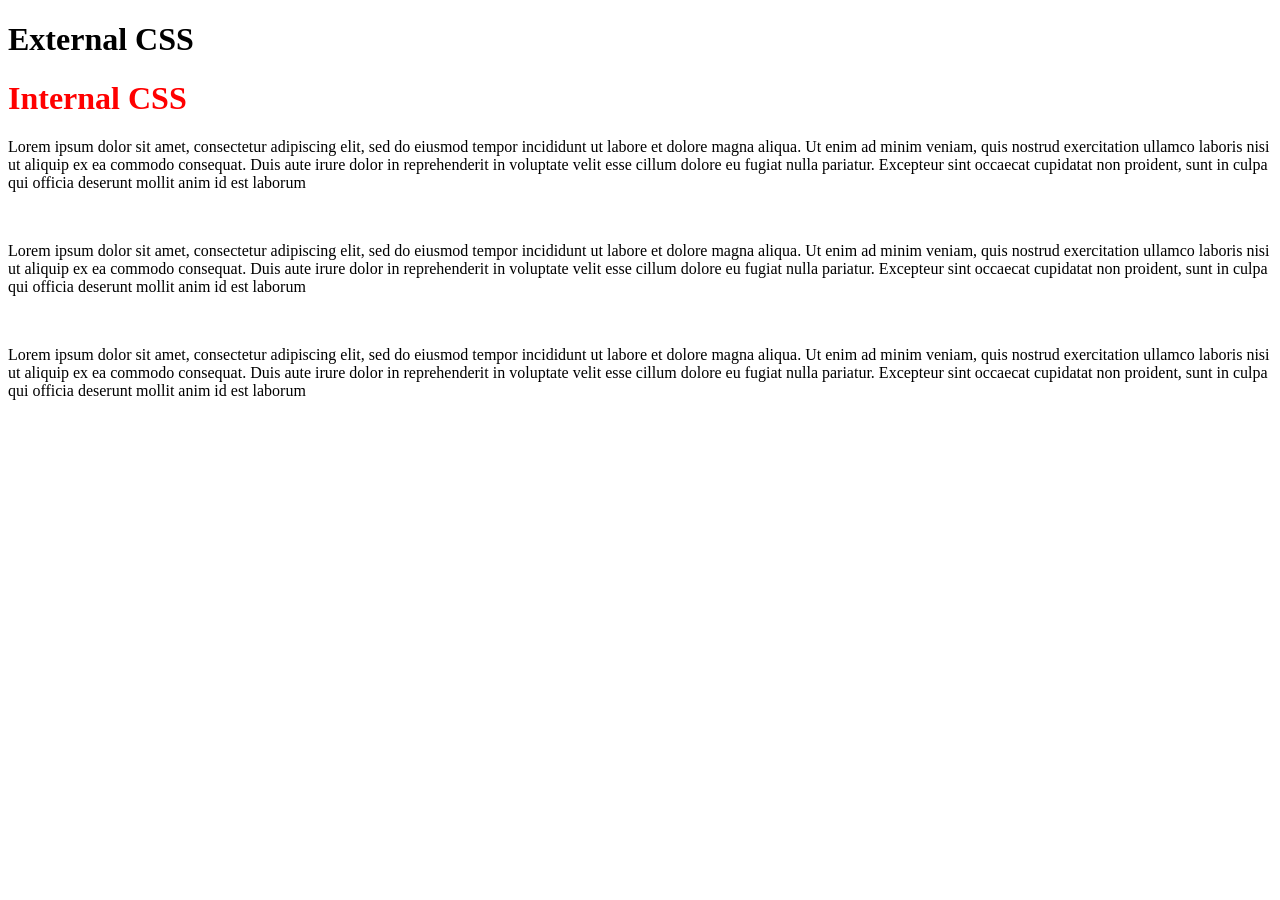
==== index2.html @ 3de0f221 "com1" ====
<!DOCTYPE html>
<html lang="en">
<head>
    <meta charset="UTF-8">
    <meta name="viewport" content="width=device-width, initial-scale=1.0">
    <title>Predavanje 5</title>
    <link rel="stylesheets" href="stylesheets.css"
</head>
<body>
    <h1>External CSS</h1>
    <h1 style="color: red;">Internal CSS</h1>
    <p>Lorem ipsum dolor sit amet, consectetur adipiscing elit, sed do eiusmod tempor incididunt ut labore et dolore magna aliqua. Ut enim ad minim veniam, quis nostrud exercitation ullamco laboris nisi ut aliquip ex ea commodo consequat. Duis aute irure dolor in reprehenderit in voluptate velit esse cillum dolore eu fugiat nulla pariatur. Excepteur sint occaecat cupidatat non proident, sunt in culpa qui officia deserunt mollit anim id est laborum</p>
    <br>
     <p>Lorem ipsum dolor sit amet, consectetur adipiscing elit, sed do eiusmod tempor incididunt ut labore et dolore magna aliqua. Ut enim ad minim veniam, quis nostrud exercitation ullamco laboris nisi ut aliquip ex ea commodo consequat. Duis aute irure dolor in reprehenderit in voluptate velit esse cillum dolore eu fugiat nulla pariatur. Excepteur sint occaecat cupidatat non proident, sunt in culpa qui officia deserunt mollit anim id est laborum</p>
    <br>
     <p>Lorem ipsum dolor sit amet, consectetur adipiscing elit, sed do eiusmod tempor incididunt ut labore et dolore magna aliqua. Ut enim ad minim veniam, quis nostrud exercitation ullamco laboris nisi ut aliquip ex ea commodo consequat. Duis aute irure dolor in reprehenderit in voluptate velit esse cillum dolore eu fugiat nulla pariatur. Excepteur sint occaecat cupidatat non proident, sunt in culpa qui officia deserunt mollit anim id est laborum</p>
    <br>
</body>
---- stylesheets.css ----
h1 {color: blue;}
p {font-size: medium; color: green;}
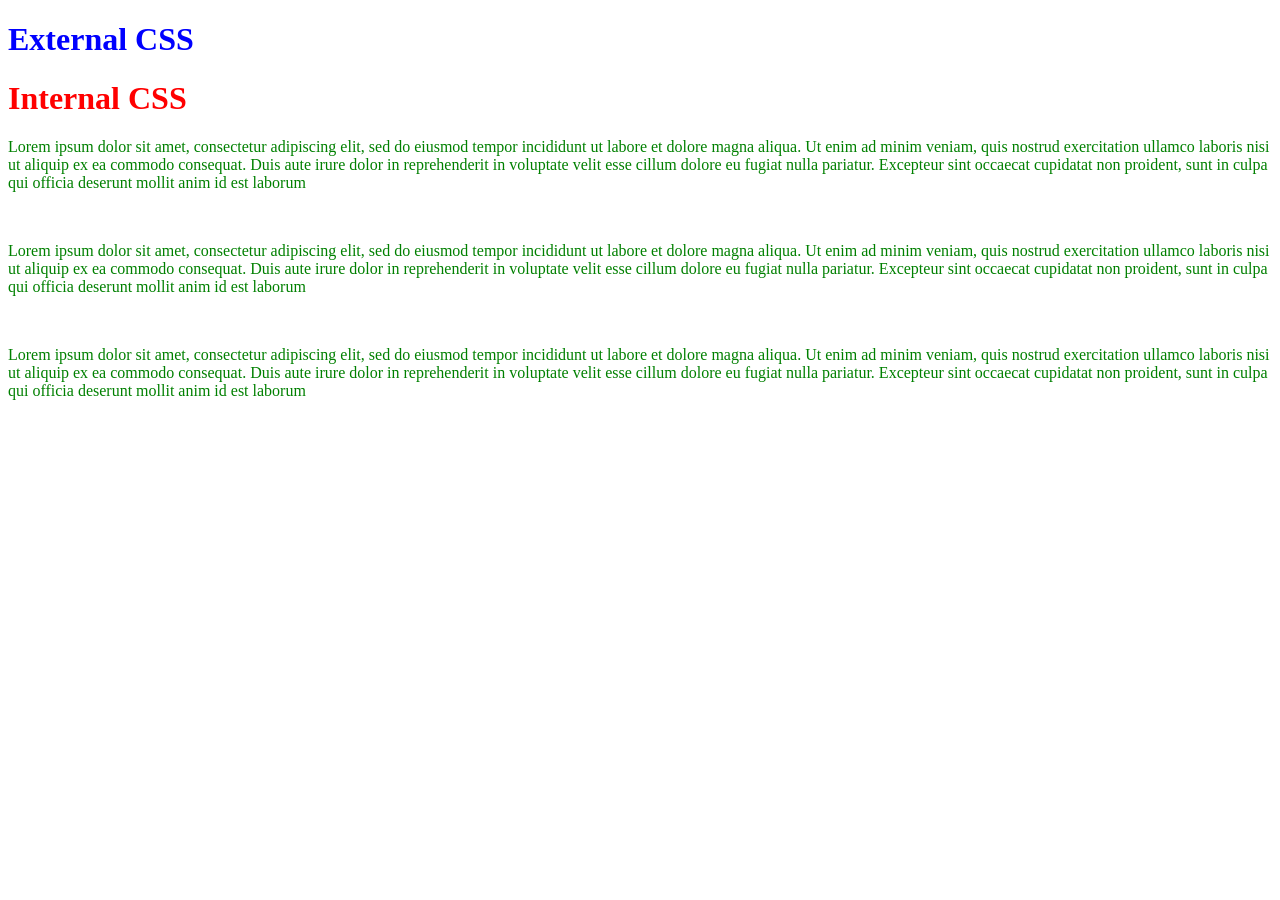
==== commit 22522592: "comit2" ====
--- a/index2.html
+++ b/index2.html
@@ -1,10 +1,10 @@
 <!DOCTYPE html>
 <html lang="en">
 <head>
+    <link rel="stylesheet" type="text/css" href="stylesheets.css">
     <meta charset="UTF-8">
     <meta name="viewport" content="width=device-width, initial-scale=1.0">
     <title>Predavanje 5</title>
-    <link rel="stylesheets" href="stylesheets.css"
 </head>
 <body>
     <h1>External CSS</h1>
